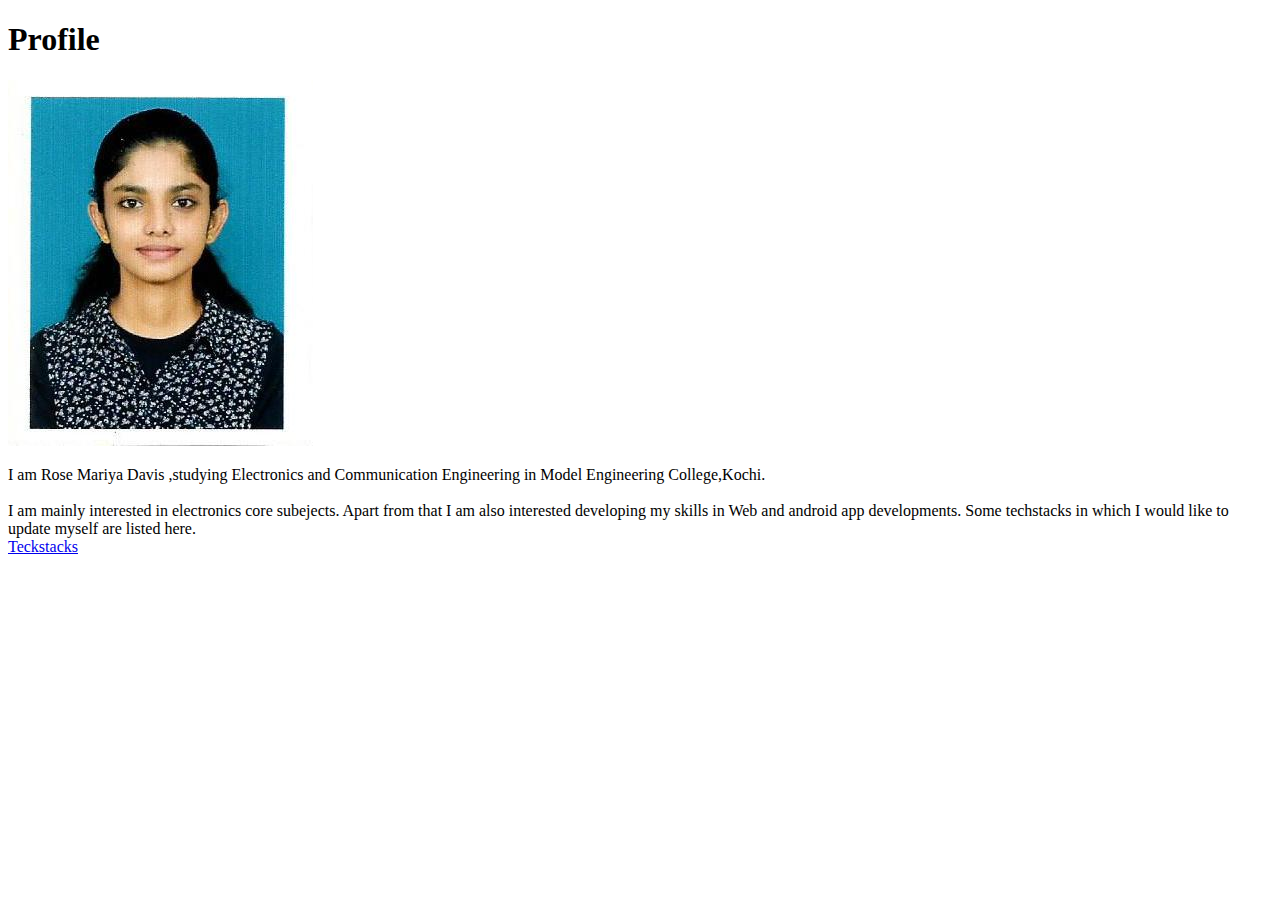
==== index.html @ fa6f8e04 "Add files via upload" ====
<!DOCTYPE html>
<html>
<head>
	<meta charset="utf-8">
	<meta name="viewport" content="width=device-width, initial-scale=1">
	<title>About me</title>
	<link rel="stylesheet" type="text/css" href="css/style.css">
</head>
<body>
	<div class="container">
		<section id="main">
			<div id="head_about" class="box-1-abo">
	          <h1>Profile</h1>
	        </div>  

	    <div class="profile">
        <img class="photo"
			src="photos/photo_1.jpg"
			alt="Myphoto"
			/> 
			<p id="about_cont" class="box-2-abo">
		    I am Rose Mariya Davis ,studying Electronics and
		    Communication Engineering in Model Engineering 
		    College,Kochi.<br><br>I am mainly interested in electronics core subejects.
		    Apart from that I am also interested developing my skills in Web and 
		    android app developments. Some techstacks in which I would like to 
		    update myself are listed here.<br>  
		    <a href="tech.html">Teckstacks</a>  
		    </p>

</div>
</section>
	</div>	
	
		
	
</body>
</html>
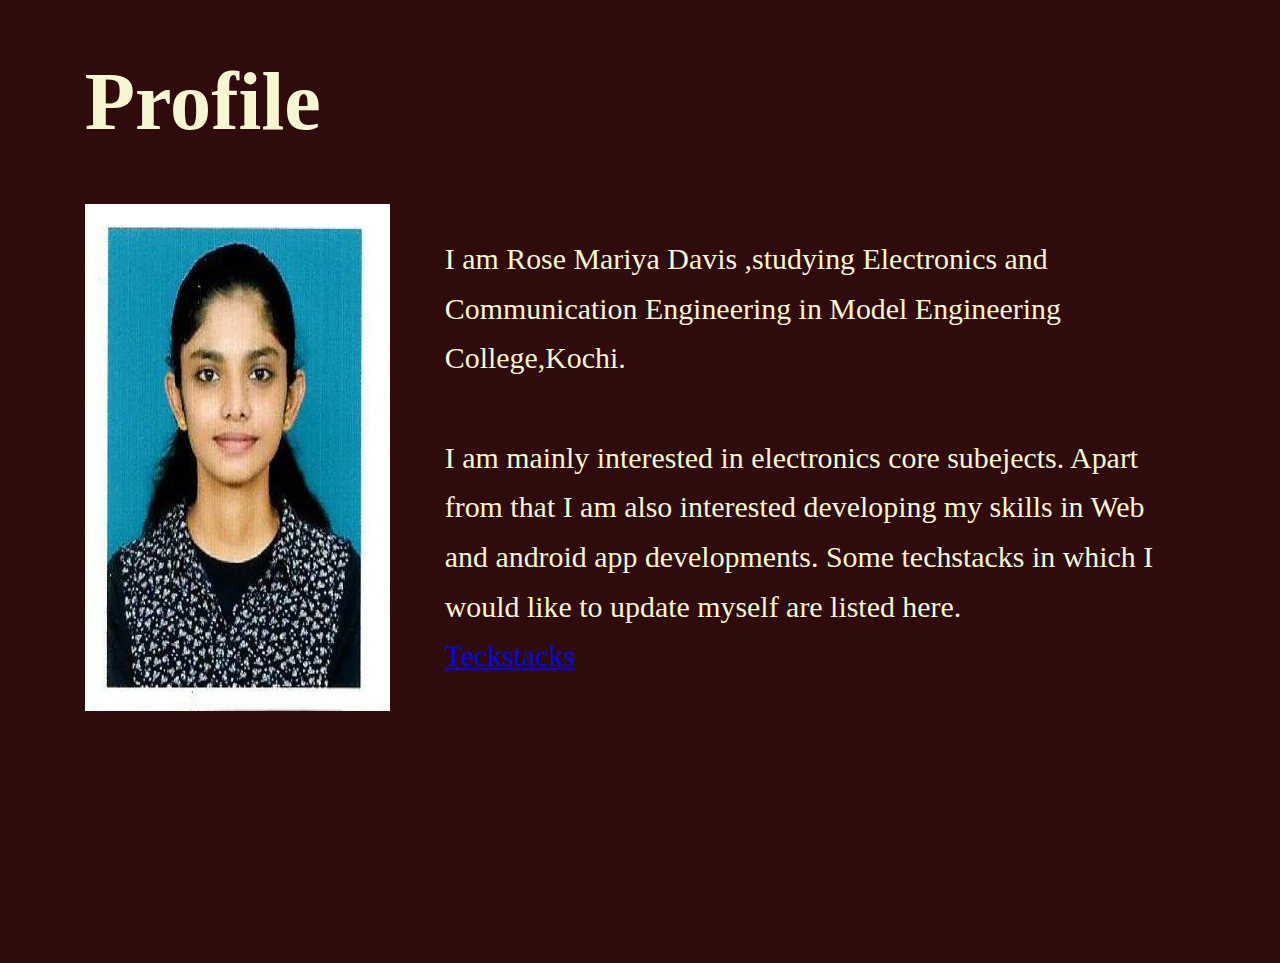
==== commit 0c7b1d28: "Update index.html" ====
--- a/index.html
+++ b/index.html
@@ -4,7 +4,7 @@
 	<meta charset="utf-8">
 	<meta name="viewport" content="width=device-width, initial-scale=1">
 	<title>About me</title>
-	<link rel="stylesheet" type="text/css" href="css/style.css">
+	<link rel="stylesheet" type="text/css" href="CSS/style.css">
 </head>
 <body>
 	<div class="container">
@@ -35,4 +35,4 @@
 		
 	
 </body>
-</html>+</html>
--- a/CSS/style.css
+++ b/CSS/style.css
@@ -0,0 +1,63 @@
+body{
+  background-color: #300b0b;
+  color: #F6F7D1;
+  height: 100vh;
+  width: auto;
+  border-radius: 0px;
+  padding-left: 6%;
+  padding-right: 6%;
+}
+.container{
+    max-height: 100vh;
+    justify-content: flex-start;
+    flex-direction: column;
+    flex-wrap: wrap;
+    margin-right: 1%;
+  }
+
+.box-1-abo{
+     justify-content: flex-start;
+     margin-bottom: 15px;
+  }
+.box-2-abo{
+    justify-content: flex-start;
+  }
+.box-3-abo{
+    justify-content: flex-start;
+    align-items: center;
+    max-block-size: 50%;
+    max-height: 72%;
+    max-width: 50%;
+  }
+
+  #head_about{
+    font-family: Stoke;
+    font-size: 257%;
+    font-weight: 300;
+    max-height: fit-content;
+    letter-spacing: 0em;
+    text-align: left;
+    margin-right: auto;
+  }
+
+  #about_cont{
+    font-family: Poppins;
+    font-size: 187%;
+    font-weight: 400;
+    line-height: 166%;
+    letter-spacing: 0em;
+    text-align: left;
+    max-height: fit-content;  
+    padding-left: 5%;  
+  }
+  .logos{
+    max-width: auto;
+    max-height: 200px;
+  }
+    
+  /*.photo{    
+    margin-left: 4%;    
+  }*/
+  .profile{
+    display: flex;
+  }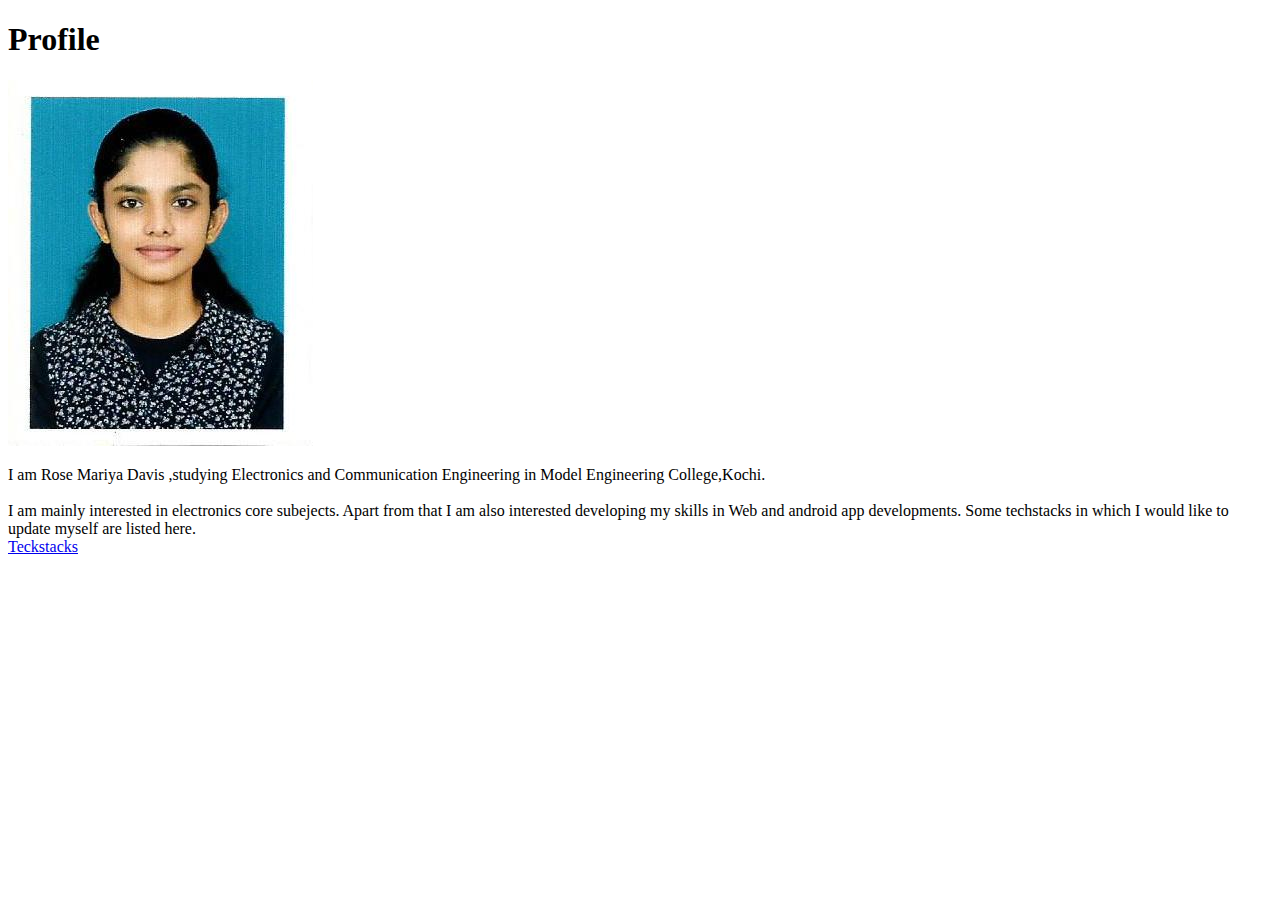
==== commit 49f305cb: "Update index.html" ====
--- a/index.html
+++ b/index.html
@@ -4,7 +4,7 @@
 	<meta charset="utf-8">
 	<meta name="viewport" content="width=device-width, initial-scale=1">
 	<title>About me</title>
-	<link rel="stylesheet" type="text/css" href="CSS/style.css">
+	<link rel="stylesheet" type="text/css" href="./style.css">
 </head>
 <body>
 	<div class="container">
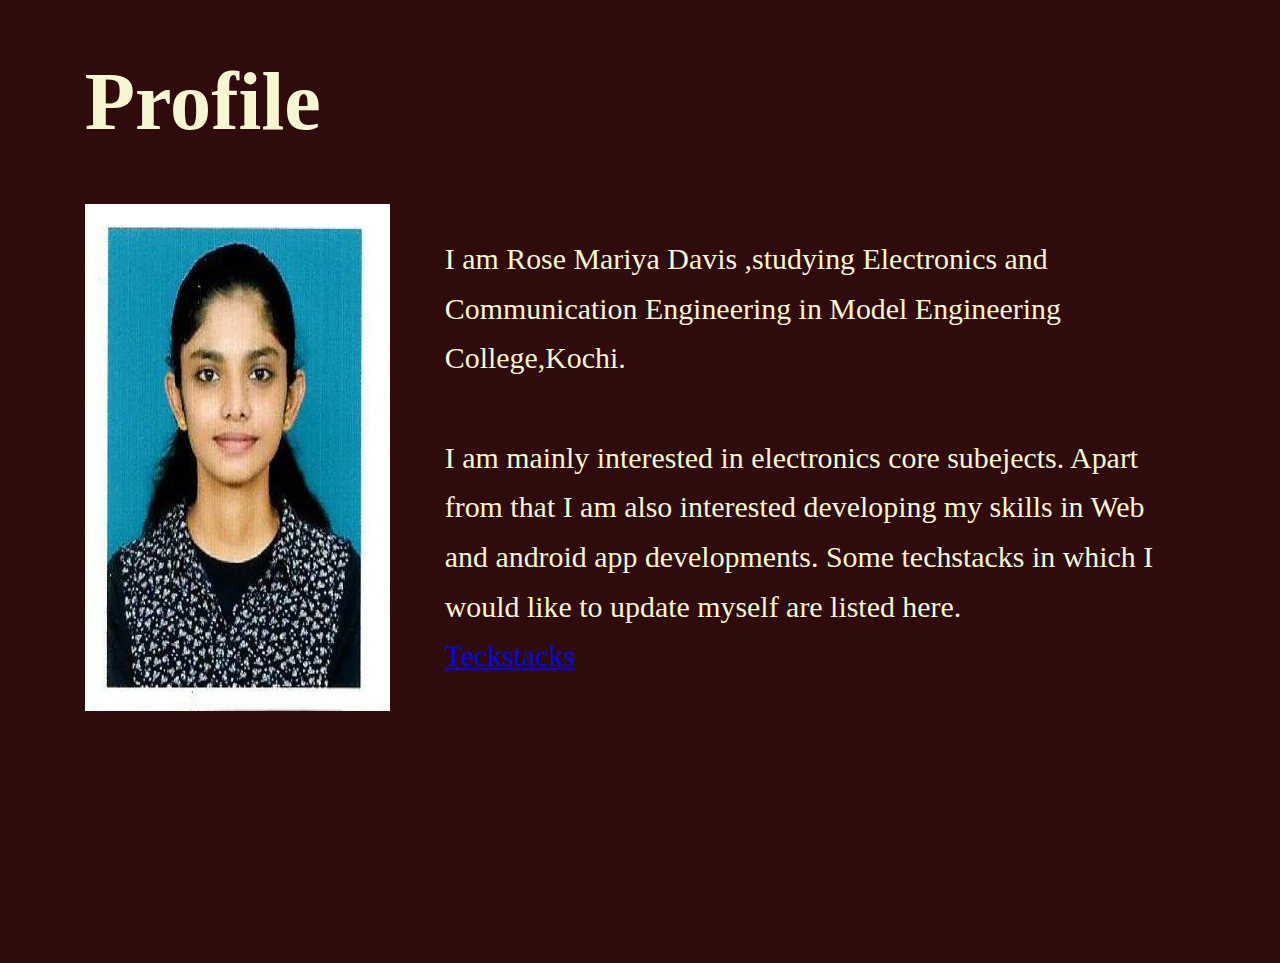
==== commit 2028d7fa: "Update index.html" ====
--- a/index.html
+++ b/index.html
@@ -4,7 +4,7 @@
 	<meta charset="utf-8">
 	<meta name="viewport" content="width=device-width, initial-scale=1">
 	<title>About me</title>
-	<link rel="stylesheet" type="text/css" href="./style.css">
+	<link rel="stylesheet" type="text/css" href="style.css">
 </head>
 <body>
 	<div class="container">
--- a/style.css
+++ b/style.css
@@ -0,0 +1,63 @@
+body{
+  background-color: #300b0b;
+  color: #F6F7D1;
+  height: 100vh;
+  width: auto;
+  border-radius: 0px;
+  padding-left: 6%;
+  padding-right: 6%;
+}
+.container{
+    max-height: 100vh;
+    justify-content: flex-start;
+    flex-direction: column;
+    flex-wrap: wrap;
+    margin-right: 1%;
+  }
+
+.box-1-abo{
+     justify-content: flex-start;
+     margin-bottom: 15px;
+  }
+.box-2-abo{
+    justify-content: flex-start;
+  }
+.box-3-abo{
+    justify-content: flex-start;
+    align-items: center;
+    max-block-size: 50%;
+    max-height: 72%;
+    max-width: 50%;
+  }
+
+  #head_about{
+    font-family: Stoke;
+    font-size: 257%;
+    font-weight: 300;
+    max-height: fit-content;
+    letter-spacing: 0em;
+    text-align: left;
+    margin-right: auto;
+  }
+
+  #about_cont{
+    font-family: Poppins;
+    font-size: 187%;
+    font-weight: 400;
+    line-height: 166%;
+    letter-spacing: 0em;
+    text-align: left;
+    max-height: fit-content;  
+    padding-left: 5%;  
+  }
+  .logos{
+    max-width: auto;
+    max-height: 200px;
+  }
+    
+  /*.photo{    
+    margin-left: 4%;    
+  }*/
+  .profile{
+    display: flex;
+  }